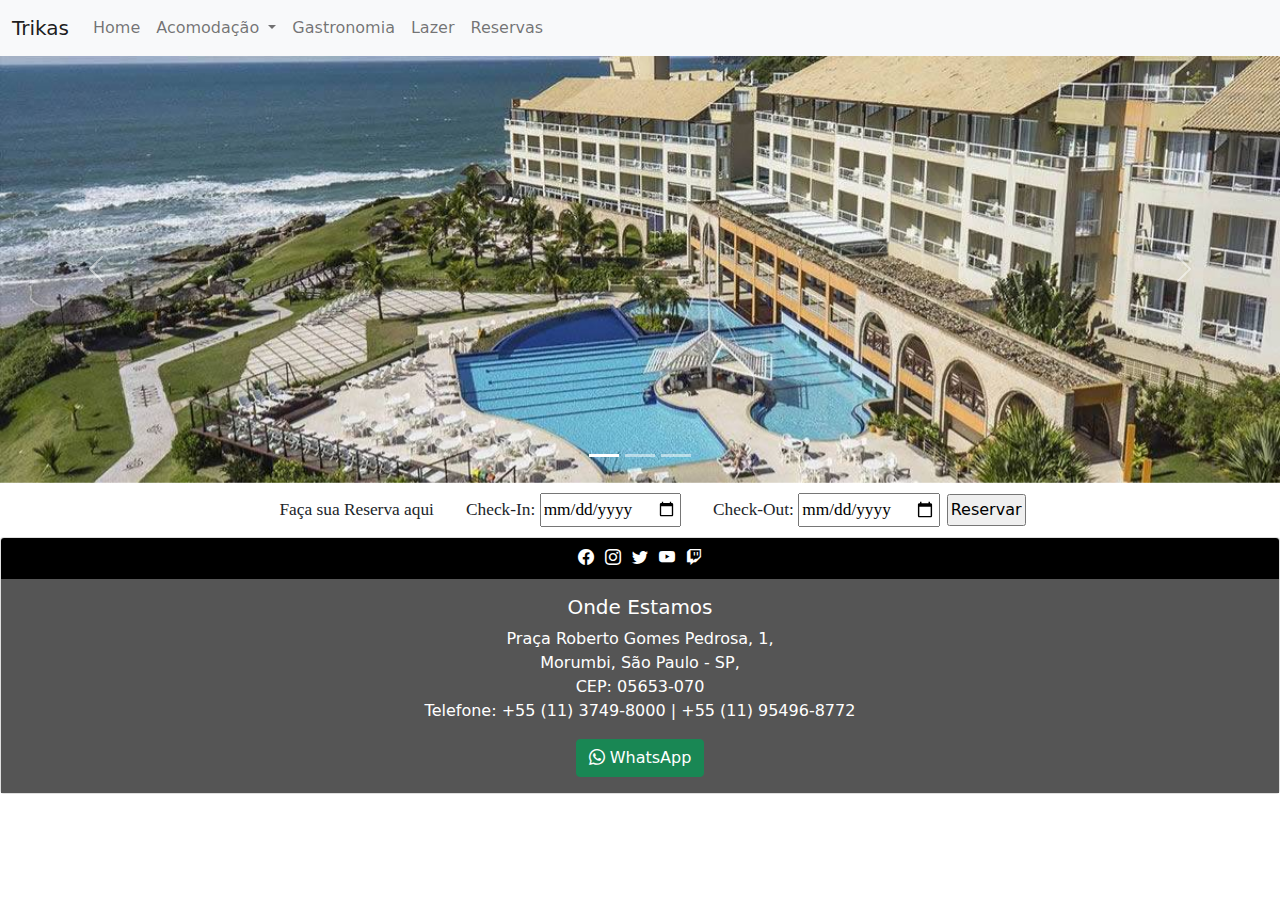
==== index.html @ 49d2b7b0 "Adição de novas paginas" ====
<!DOCTYPE html>
<html lang="pt-br">
<head>
    <meta charset="UTF-8">
    <meta http-equiv="X-UA-Compatible" content="IE=edge">
    <meta name="viewport" content="width=device-width, initial-scale=1.0">
    <title>Trikas</title>
    <link rel="stylesheet" href="css/bootstrap.min.css">
    <link rel="stylesheet" href="https://cdn.jsdelivr.net/npm/bootstrap-icons@1.8.1/font/bootstrap-icons.css">
    <link rel="stylesheet" href="css/style.css">
  </head>
<body>
    <!-- Inicio da barra de navegação -->
    <nav class="navbar navbar-expand-lg navbar-light bg-light">
        <div class="container-fluid">
          <a class="navbar-brand" href="index.html">Trikas</a>
          <button class="navbar-toggler" type="button" data-bs-toggle="collapse" data-bs-target="#navbarSupportedContent" aria-controls="navbarSupportedContent" aria-expanded="false" aria-label="Toggle navigation">
            <span class="navbar-toggler-icon"></span>
          </button>
          <div class="collapse navbar-collapse" id="navbarSupportedContent">
            <ul class="navbar-nav me-auto mb-2 mb-lg-0">
              <li class="nav-item">
                <a class="nav-link" href="index.html">Home</a>
              </li>
              <li class="nav-item dropdown">
                <a class="nav-link dropdown-toggle" href="#" id="navbarDropdown" role="button" data-bs-toggle="dropdown" aria-expanded="false">
                  Acomodação
                </a>
                <ul class="dropdown-menu" aria-labelledby="navbarDropdown">
                  <li><a class="dropdown-item" href="standard.html">Standard</a></li>
                  <li><a class="dropdown-item" href="master.html">Master</a></li>
                  <li><a class="dropdown-item" href="presidential.html">Presidential</a></li>
                </ul>
              </li>
              <li class="nav-item">
                <a class="nav-link" href="gastronomia.html">Gastronomia</a>
              </li>
              <li class="nav-item">
                <a class="nav-link" href="lazer.html">Lazer</a>
              </li>
              <li class="nav-item">
                <a class="nav-link" href="reservas.html">Reservas</a>
              </li>
            </ul>
          </div>
        </div>
      </nav>

    <!-- Fim da barra de navegação -->

    <!-- Inicio do carousel -->

    <div id="carouselExampleIndicators" class="carousel slide" data-bs-ride="carousel">
        <div class="carousel-indicators">
          <button type="button" data-bs-target="#carouselExampleIndicators" data-bs-slide-to="0" class="active" aria-current="true" aria-label="Slide 1"></button>
          <button type="button" data-bs-target="#carouselExampleIndicators" data-bs-slide-to="1" aria-label="Slide 2"></button>
          <button type="button" data-bs-target="#carouselExampleIndicators" data-bs-slide-to="2" aria-label="Slide 3"></button>
        </div>
        <div class="carousel-inner">
          <div class="carousel-item active">
            <img src="img/painel1.jpg" class="d-block w-100" alt="...">
          </div>
          <div class="carousel-item">
            <img src="img/painel2.jpg" class="d-block w-100" alt="...">
          </div>
          <div class="carousel-item">
            <img src="img/painel3.jpg" class="d-block w-100" alt="...">
          </div>
        </div>
        <button class="carousel-control-prev" type="button" data-bs-target="#carouselExampleIndicators" data-bs-slide="prev">
          <span class="carousel-control-prev-icon" aria-hidden="true"></span>
          <span class="visually-hidden">Previous</span>
        </button>
        <button class="carousel-control-next" type="button" data-bs-target="#carouselExampleIndicators" data-bs-slide="next">
          <span class="carousel-control-next-icon" aria-hidden="true"></span>
          <span class="visually-hidden">Next</span>
        </button>
      </div>

    <!-- Fim do carousel -->

     <div class="container-fluid">

        <div class="row">
            <div class="col">
                <form id="reservas_superior">
                    <label>Faça sua Reserva aqui</label>
                    <label>Check-In:
                        <input type="date" id="checkin" required>
                    </label>

                    <label>Check-Out:
                        <input type="date" id="checkin" required>
                    </label>
                    <input type="submit" id="btnreservar" value="Reservar">
                </form>
            </div>
        </div>



     </div> 

     <!-- Inicio do rodapé (footer) -->

     <div class="card text-center">
      <div class="card-header fundo">

        <a href="http://facebook.com" target="_blank"><i class="bi bi-facebook"></i></a>

        <a href="http://instagram.com" target="_blank"><i class="bi bi-instagram"></i></a>

        <a href="http://youtube.com" target="_blank"><i class="bi bi-twitter"></i></a>

        <a href="http://twitter.com" target="_blank"><i class="bi bi-youtube"></i></a>

        <a href="http://twitch.com" target="_blank"><i class="bi bi-twitch"></i></a>

      </div>
      <div class="card-body fundo2">
        <h5 class="card-title">Onde Estamos</h5>
        <p class="card-text">Praça Roberto Gomes Pedrosa, 1,<br>
          Morumbi, São Paulo - SP,<br>
          CEP: 05653-070<br>
          Telefone: +55 (11) 3749-8000 | +55 (11) 95496-8772
        </p>
        <a href="https://wa.me/11954968772?text=Olá Lindo" target="_blank" class="btn btn-success"><i class="bi bi-whatsapp"></i> WhatsApp</a>
      </div>
    </div>

    <!-- Fim do rodapé (footer) -->

    <script src="js/bootstrap.min.js"></script>
</body>
</html>
---- css/style.css ----
#reservas_superior {
  padding: 10px;
  text-align: center;
}

#reservas_superior label {
  font-family: verdana;
  font-size: 13pt;
  margin-left: 25px;
  margin-right: 2px;
}

#reservas_superior input {
  padding: 2px;
}

.fundo {
  background-color: black;
}

.fundo a {
  text-decoration: none;
  font-size: 12pt;
  color: white;
  margin: 3px;
}

.fundo2 {
  background-color: #555;
}

.fundo2 h5 {
  color: white;
}

.fundo2 p {
  color: white;
}
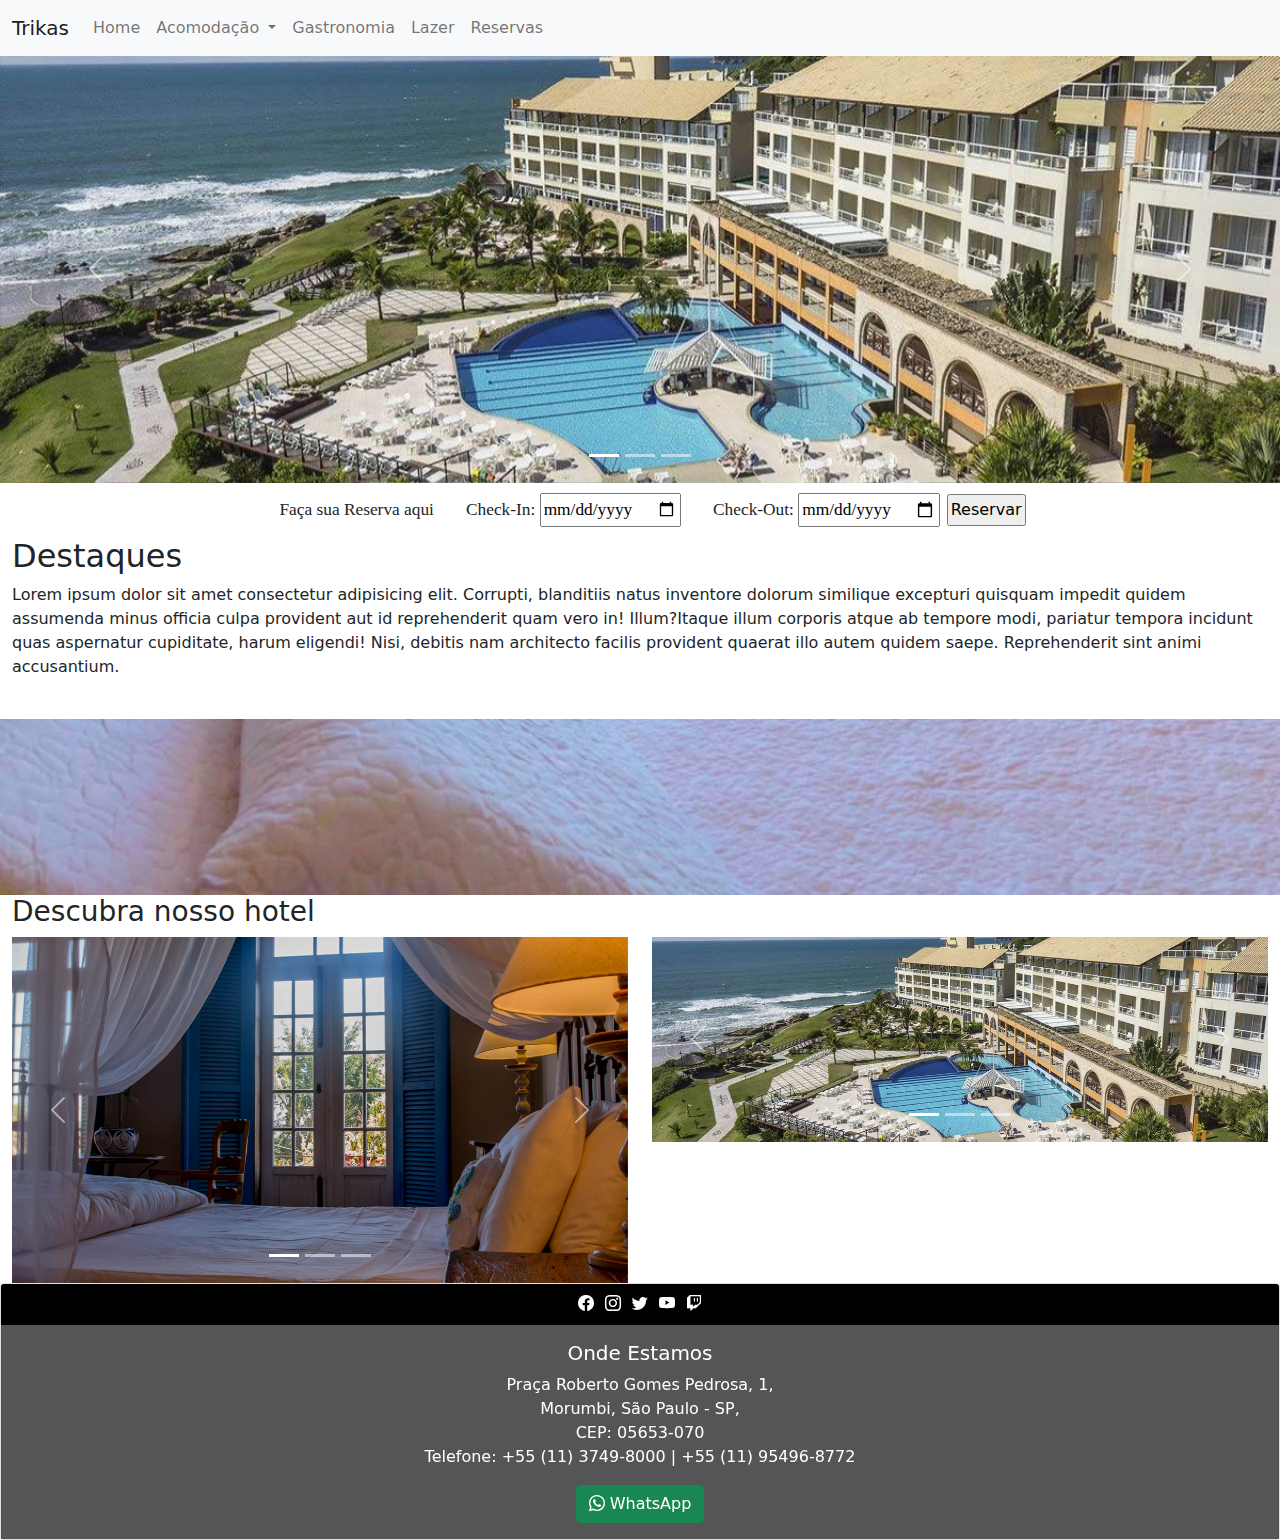
==== commit 09ada710: "Criação e estilização da pagina index" ====
--- a/index.html
+++ b/index.html
@@ -79,7 +79,10 @@
 
     <!-- Fim do carousel -->
 
-     <div class="container-fluid">
+
+    <!-- Inicio do container-fluid -->
+
+     <div class="container-fluid fundo-branco">
 
         <div class="row">
             <div class="col">
@@ -97,9 +100,102 @@
             </div>
         </div>
 
-
-
+        <!-- Area do main do hotel -->
+
+        <h2>Destaques</h2>
+        <p><span>Lorem ipsum dolor sit amet consectetur adipisicing elit. Corrupti, blanditiis natus inventore dolorum similique excepturi quisquam impedit quidem assumenda minus officia culpa provident aut id reprehenderit quam vero in! Illum?</span><span>Itaque illum corporis atque ab tempore modi, pariatur tempora incidunt quas aspernatur cupiditate, harum eligendi! Nisi, debitis nam architecto facilis provident quaerat illo autem quidem saepe. Reprehenderit sint animi accusantium.</span></p>
+        <p>&nbsp;</p>
+        
+
+        <!-- Fim da area do main do hotel -->
      </div> 
+
+     <!-- Fim do container-fluid -->
+     <p>&nbsp;</p>
+        <p>&nbsp;</p>
+        <p>&nbsp;</p>
+        <p>&nbsp;</p>
+
+      <!-- Inicio de outro container-fluid -->
+
+        <div class="container-fluid fundo-branco">
+          <div class="row">
+            <h3>Descubra nosso hotel</h3>
+            <div class="col-6">
+              
+              <!-- Inicio do carousel acomodações -->
+
+              <div id="carouselExampleIndicators2" class="carousel slide" data-bs-ride="carousel">
+                <div class="carousel-indicators">
+                  <button type="button" data-bs-target="#carouselExampleIndicators2" data-bs-slide-to="0" class="active" aria-current="true" aria-label="Slide 1"></button>
+                  <button type="button" data-bs-target="#carouselExampleIndicators2" data-bs-slide-to="1" aria-label="Slide 2"></button>
+                  <button type="button" data-bs-target="#carouselExampleIndicators2" data-bs-slide-to="2" aria-label="Slide 3"></button>
+                </div>
+                <div class="carousel-inner">
+                  <div class="carousel-item active">
+                    <img src="img/quarto10.png" class="d-block w-100" alt="...">
+                  </div>
+                  <div class="carousel-item">
+                    <img src="img/quarto14.jpg" class="d-block w-100" alt="...">
+                  </div>
+                  <div class="carousel-item">
+                    <img src="img/quarto3.jpg" class="d-block w-100" alt="...">
+                  </div>
+                </div>
+                <button class="carousel-control-prev" type="button" data-bs-target="#carouselExampleIndicators2" data-bs-slide="prev">
+                  <span class="carousel-control-prev-icon" aria-hidden="true"></span>
+                  <span class="visually-hidden">Previous</span>
+                </button>
+                <button class="carousel-control-next" type="button" data-bs-target="#carouselExampleIndicators2" data-bs-slide="next">
+                  <span class="carousel-control-next-icon" aria-hidden="true"></span>
+                  <span class="visually-hidden">Next</span>
+                </button>
+              </div>
+
+
+
+              <!-- Fim do carousel acomodações -->
+
+            </div>
+            <div class="col-6">
+              
+              <!-- Inicio do carousel lazer -->
+              <div id="carouselExampleIndicators3" class="carousel slide" data-bs-ride="carousel">
+                <div class="carousel-indicators">
+                  <button type="button" data-bs-target="#carouselExampleIndicators3" data-bs-slide-to="0" class="active" aria-current="true" aria-label="Slide 1"></button>
+                  <button type="button" data-bs-target="#carouselExampleIndicators3" data-bs-slide-to="1" aria-label="Slide 2"></button>
+                  <button type="button" data-bs-target="#carouselExampleIndicators3" data-bs-slide-to="2" aria-label="Slide 3"></button>
+                </div>
+                <div class="carousel-inner">
+                  <div class="carousel-item active">
+                    <img src="img/painel1.jpg" class="d-block w-100" alt="...">
+                  </div>
+                  <div class="carousel-item">
+                    <img src="img/painel2.jpg" class="d-block w-100" alt="...">
+                  </div>
+                  <div class="carousel-item">
+                    <img src="img/painel3.jpg" class="d-block w-100" alt="...">
+                  </div>
+                </div>
+                <button class="carousel-control-prev" type="button" data-bs-target="#carouselExampleIndicators3" data-bs-slide="prev">
+                  <span class="carousel-control-prev-icon" aria-hidden="true"></span>
+                  <span class="visually-hidden">Previous</span>
+                </button>
+                <button class="carousel-control-next" type="button" data-bs-target="#carouselExampleIndicators3" data-bs-slide="next">
+                  <span class="carousel-control-next-icon" aria-hidden="true"></span>
+                  <span class="visually-hidden">Next</span>
+                </button>
+              </div>
+
+
+              <!-- Fim do carousel lazer -->
+
+
+            </div>
+          </div>
+        </div>
+    
+      <!-- Fim de outro container-fluid -->
 
      <!-- Inicio do rodapé (footer) -->
 
--- a/css/style.css
+++ b/css/style.css
@@ -36,3 +36,13 @@
 .fundo2 p {
   color: white;
 }
+
+.fundo-branco {
+  background-color: white;
+}
+
+body {
+  background-image: url(../img/hotel5.jpg);
+  background-attachment: fixed;
+  background-size: 100%;
+}
